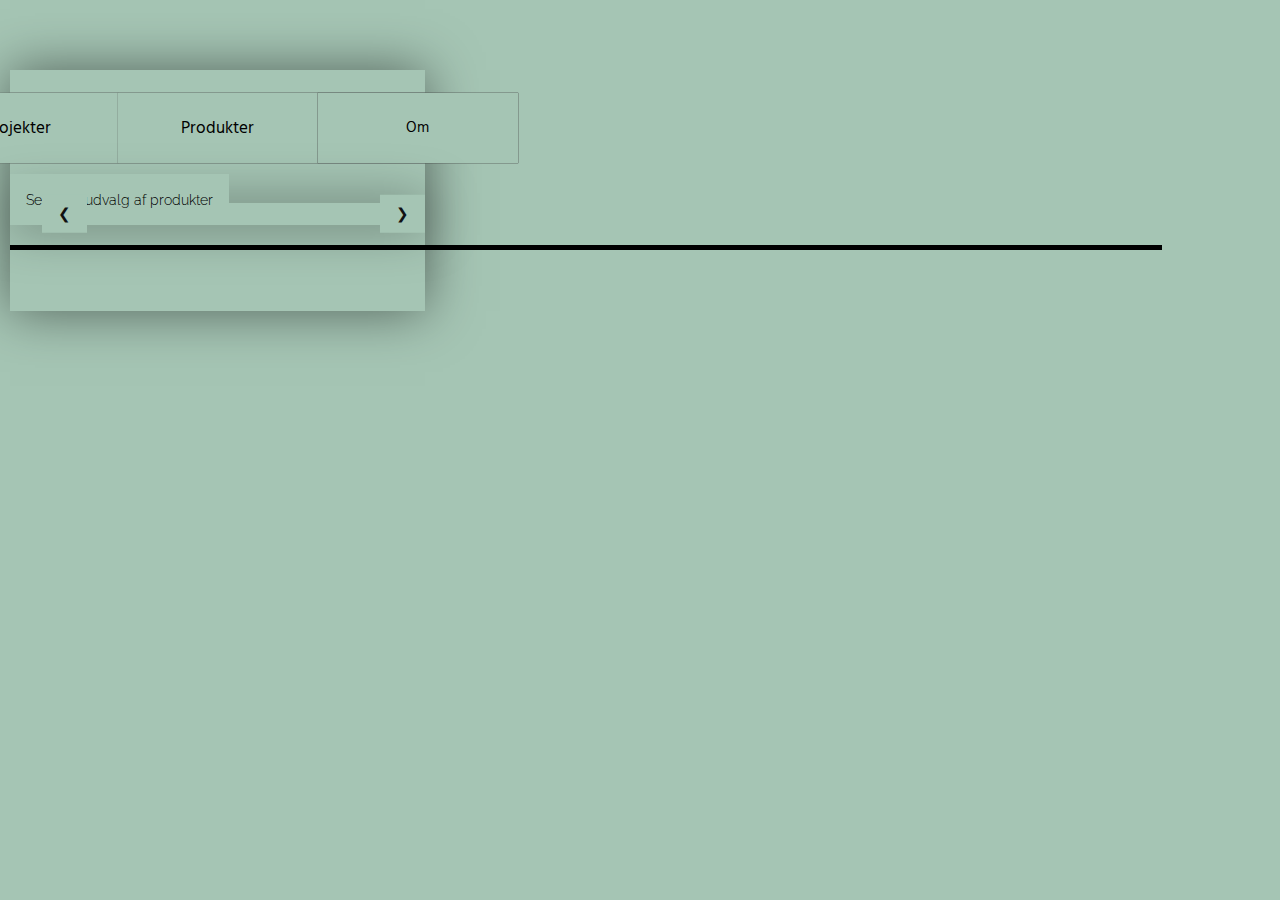
==== index.html @ 0ee91bc9 "commit - Tablet" ====
<!DOCTYPE html>
<html lang="da">

<head>
    <meta charset="utf-8">
    <meta name="viewport" content="width=device-width, initial-scale=1.0">
    <title>Made By Anders</title>
    <link rel="stylesheet" href="https://www.w3schools.com/w3css/4/w3.css">
    <link rel="stylesheet" href="stylesheet.css">
    <!--FONTS START-->
    <link href="https://fonts.googleapis.com/css?family=Hind+Vadodara" rel="stylesheet">
    <link href="https://fonts.googleapis.com/css?family=Raleway:300,400" rel="stylesheet">
    <link href="https://fonts.googleapis.com/css?family=Yantramanav" rel="stylesheet">

    <!--FONTS SLUT-->
    <!--FAV IKON START-->
    <link rel="shortcut icon" href="img/favicon.ico" type="image/x-icon">
    <link rel="icon" href="img/favicon.ico" type="image/x-icon">
</head>
<!--FAV IKON SLUT-->

<body>
    <!--NAV START-->
    <header class="header">
        <!--LOGO START-->
        <a href="index.html"><img data-logo class="logo" src="#" alt=""></a>
        <!--LOGO SLUT-->
        <!--BURGERMENU START-->
        <div class="burgerMenu">
            <div class="dropdown">
                <div onclick="myFunction()" class="dropbtn">
                    <div class="bar1"></div>
                    <div class="bar2"></div>
                    <div class="bar3"></div>
                </div>
                <div id="myDropdown" class="dropdown-content"> <a href="produkter.html"><span>Produkter</span></a> <a href="projekter.html">Projekter</a> <a href="om_vaerksted.html">Om Værkstedet</a> <a href="om_butik.html">Om Butik</a> </div>
            </div>
        </div>
        <!--BURGERMENU SLUT-->

        <!--NORMAL MENU START-->
        <nav id="navigation">
            <a href="projekter.html">
                <div class="menu1">Projekter</div>
            </a>
            <a href="produkter.html">
                <div class="menu2">Produkter</div>
            </a>
            <div class="dropdown2">
                <button onclick="dropdownMenu()" class="dropbtn2">Om</button>
                <div id="myDropdown2" class="dropdown-content2"> <a href="om_vaerksted.html">Værksted</a> <a href="om_butik.html">Butik</a> </div>
            </div>
        </nav>
    </header>
    <!--NORMAL MENU SLUT-->
    <!-- NAV SLUT-->


    <!--
<article class="slogan">w3-animate-fading
    <h2 data-slogan></h2>
</article>
-->

    <!-- SLIDESHOW START-->
    <div class="w3-content w3-display-container">
        <a href="produkter.html">
            <div class="w3-display-container mySlides">
                <img data-billede src="#" alt="" style="width:100%">
                <div class="w3-display-bottomleft w3-large w3-container w3-padding-10 w3-black">
                    <p id="slidetekstboks">Se vores udvalg af produkter</p>
                </div>
            </div>
        </a>
        <a href="produkter.html">
            <div class="w3-display-container mySlides">
                <img data-billede2 src="#" alt="" style="width:100%">
                <div class="w3-display-middle w3-large w3-container w3-padding-16 w3-black">
                    <p id="slidetekstboks">Prøv vores 360&#176; rundtur i værkstedet</p>
                </div>
            </div>
        </a>

        <a href="produkter.html"><img data-billede3 class="mySlides" src="#" alt="" style="width:100%"></a>
        <a href="om_butik.html"><img data-billede4 class="mySlides" src="#" alt="" style="width:100%"></a>
        <a href="projekter.html"><img data-billede5 class="mySlides" src="#" alt=""></a>



        <button class="w3-button w3-black w3-display-left" onclick="plusDivs(-1)">&#10094;</button>
        <button class="w3-button w3-black w3-display-right" onclick="plusDivs(1)">&#10095;</button>
    </div>

    <!-- SLIDESHOW SLUT-->

    <!-- CONTENT START-->
    <!-- CONTENT SLUT-->

    <!-- FOOTER START-->
    <footer class="footer">
        <div class="line"></div>
        <div class="footerWrapper">
            <div class="kontaktWrapper">
                <p class="kontakt" data-kontakt></p>
                <p class="aabningstider" data-aabningstider></p>
            </div>
            <div class="someWrapper">
                <a href="https://www.facebook.com/stefansgade3/"><img data-fbLogo src="#" alt="" class="fb_logo"></a>
                <a href="https://www.instagram.com/madebyanders/"><img data-insLogo src="#" alt="" class="ins_logo"></a>
            </div>
        </div>
    </footer>

    <!-- FOOTER SLUT-->

    <script src="dropdownmenu.js"></script>
    <script src="dropdown.js"></script>
    <script src="hentJsonForside.js"></script>
    <script src="slideshow.js"></script>
    <script src="hentJsonFootHead.js"></script>

</body>

</html>
---- stylesheet.css ----
body {
    margin-top: 70px;
    margin-bottom: 60px;
    margin-right: 10px;
    margin-left: 10px;
    background-color: #a5c5b4;
    -moz-box-shadow: 0px 2px 4px rgba(0, 0, 0, 0.5);
    -webkit-box-shadow: 0px 0px 50px rgba(0, 0, 0, .5);
    /*    background-color: #efe1d3;*/
    min-width: 300px;
    max-width: 415px;
    /*    padding: 2em 2em 1em 2em;
    */
}


/* FONTS START */

p {
    font-family: 'Raleway', sans-serif;
    font-size: 1em;
    font-weight: 300;
    color: #000000;
}

h3 {
    font-family: 'Hind Vadodara', sans-serif, bold;
    font-size: 1.8em,
}

summary {
    font-family: 'Raleway', sans-serif;
    font-weight: 300;
    font-size: 0.8em;
}

#slidetekstboks {
    text-align: center;
    font-size: 0.8em !important;
}

#slidetekstboks {
    text-align: center;
    font-size: 0.8em !important;

}

/*FONTS SLUT*/

/*DROPDOWN MENU START */

.dropbtn2,
.menu1,
.menu2 {
    background-color: #a5c5b4;
    color: #000000;
    padding: 8px 4px;
    /*    font-size: 1.2em; styrer kom om i desktop? */
    border: none;
    cursor: pointer;
    width: 95px;
    height: 70px;
    margin: 0 0px;
    box-shadow: 0px 0px 1px 0px #3d3d3d;

}



.dropdown2 {
    position: relative;
    display: inline-block;
    box-shadow: 0px 0px 1px 0px #3d3d3d;

}

.dropdown-content2 {
    display: none;
    position: absolute;
    background-color: #a5c5b4;
    max-width: 160px;
    overflow: auto;
    z-index: 300;
    margin-left: -3px;
    width: 120px;
    right: 0;

    min-width: 200px;
}

.dropdown-content2 a {
    margin-left: -10px;
    font-family: 'Hind Vadodara', sans-serif;
    text-align: right;
    color: #000000;
    padding: 10px 16px;
    text-decoration: none;
    display: block;
    text-align: right;
    font-size: 1em;
    box-shadow: 0px 0px 1px 0px #3d3d3d;
}

.dropdown-content2 a {
    color: #111;
    padding: 12px 16px;
    text-decoration: none;
    display: block;
}


.show2 {
    display: block;
}

#navigation {
    visibility: hidden;
    font-family: 'Hind Vadodara', sans-serif, bold;
    box-shadow: 0px 0px 1px 0px #3d3d3d;

}


/*DROPDOWN MENU SLUT */

/* HEADER START */

.header {
    margin-top: 15px;
    background-color: #a5c5b4;
}

.headerWrapper {
    display: grid;
    grid-template-columns: 1fr 4fr;
    grid-gap: 10px;
}

#navigation {
    display: flex;
    justify-content: flex-end;
    height: 70px;
}

#navigation .menu1,
.menu2 {
    font-size: 1.1em;
    font-family: 'Hind Vadodara';
}

#navigation a {
    text-decoration: none;

}

.logo {
    width: 170px;
    margin-left: 10px;
    margin-top: -25px
}

.menu1,
.menu2 {
    text-align: center;
    padding-top: 22px;
    border: 3px;
}

.bar1,
.bar2,
.bar3 {
    width: 35px;
    height: 5px;
    background-color: #111;
    margin: 6px 0;
    transition: 0.5s;
}

.change .bar1 {
    transform: rotate(-45deg)translate(-9px, 6px);
}

.change .bar2 {
    opacity: 0;
}

.change .bar3 {
    transform: rotate(45deg)translate(-8px, -8px);
}

.dropbtn {
    color: #d4b6b9;
    padding: 7px;
    font-size: 16px;
    border: none;
    cursor: pointer;
    margin-top: 30px;
}


.dropdown {
    float: right;
    display: inline-block;
    margin-top: -155px;
    margin-right: 15.5px;
}

.dropdown-content {
    display: none;
    position: absolute;
    background-color: #a5c5b4;
    min-width: 160px;
    overflow: auto;
    box-shadow: 0px 8px 16px 0px #3d3d3d;
    right: 0;
    margin-right: 28px;
    z-index: 300;
}

.dropdown-content a {
    color: #000000;
    padding: 10px 16px;
    text-decoration: none;
    display: block;
    text-align: right;
    font-family: 'Raleway', sans-serif;
    font-size: 1em;
    box-shadow: 0px 0px 1px 0px #3d3d3d;

}

.show {
    display: block;
}

/*FREDERIKS HOVER*/

.header span:hover {
    border-bottom: 1.8px solid #dab693;
    cursor: pointer;
    transition: all 200ms ease-in;
    transform: scale(1.5);
    color: #dab693;
    /* Styrer dropdownmenu teksten hoverfarve & underline*/
}

.dropdown-content a:hover,
.dropdown-content2 a:hover,
.dropdown2:hover {
    background-color: rgba(30, 63, 89, 0.50);
    /* Styrer dropdownmenuknappen hoverfarven*/
}

#menu1menu2active:hover,
.menu1:hover,
.menu2:hover,
.dropbtn2:hover {
    background-color: rgba(30, 63, 89, 0.50);
    /* Styrer Desktopmenuknappernes hoverfarven*/
}

#omactive:hover {

    background-color: rgba(30, 63, 89, 0.50;
    )
    /* Styrer Desktopmenuknappernes hoverfarven*/
}

.desktopvaerkstedactive,
.desktopbutikactive,
.produkteractive,
.projekteractive,
.vaerkstedactive,
.butikactive {
    /* Styrer farven. Hvilken side du er på (homesiden.) */
    background-color: rgba(30, 63, 89, 0.20);
}

#menu1menu2active,
#omactiveom {
    background-color: rgba(30, 63, 89, 0.20);
    /* Styrer farven. Hvilken side du er på (homesiden.) */
}





/*FREDERIKS HOVER*/

/* HEADER SLUT */

/* SOFABORD BORDPLADE SKIFT FARVE START */

.kassewrapper {
    display: grid;
    grid-template-columns: repeat(4, 1fr);
}

#kasse1,
#kasse2,
#kasse3,
#kasse4,
#kasse5,
#kasse6,
#kasse7,
#kasse8,
#kasse9 {
    width: 50px;
    height: 50px;
    cursor: pointer;
}

#kasse1 {
    background-color: #F7F4A5;
}

#kasse2 {
    background-color: #BC203C;
}

#kasse3 {
    background-color: #DF9997;
}

#kasse4 {
    background-color: #02063F;
}

#kasse5 {
    background-color: #047999;
}

#kasse6 {
    background-color: #71A484;
}

#kasse7 {
    background-color: #7A7B69;
}

#kasse8 {
    background-color: #060606;
}

#kasse9 {
    background-color: #C1C1C1;
}

#farveskift {
    width: 70%;
    margin: 0 auto;
}


/* SOFABORD BORDPLADE SKIFT FARVE SLUT */

/* FOOTER START */

.footer {
    margin-bottom: 0;
    background-color: #a5c5b4;
}

.line {
    width: 100%;
    height: 5px;
    background-color: black;
}

.footerWrapper {
    display: grid;
    grid-template-columns: repeat(2, 1fr);
    grid-gap: 10px;
}

.kontaktWrapper {
    margin-left: 15px;

}

.someWrapper {
    width: 75%;
    margin-left: 30%;
    margin-top: 5%;
}

.fb_logo,
.ins_logo {
    width: 50%;
    margin: 21px 0;
    cursor: pointer;
}

.kontakt {
    font-family: 'Raleway', sans-serif;
    font-weight: 400;
    font-size: 0.9em;
    border-bottom:
}

.aabningstider {
    font-family: 'Hind Vadodara', sans-serif;
    font-weight: 700;
    font-size: 0.9em;
}


/* FOOTER SLUT */

/* FORSIDE START */

.w3-display-container {

    margin: 0;
    cursor: pointer;
}

.mySlides {
    width: 100% !important;
    -moz-box-shadow: 0px 2px 4px rgba(0, 0, 0, 0.5);
    -webkit-box-shadow: 0px 0px 50px rgba(0, 0, 0, .5);
    /*
padding-right: 20px !important;
-moz-box-shadow: 0px 2px 4px rgba(0, 0, 0, 0.5);
-webkit-box-shadow: 0px 0px 50px rgba(0, 0, 0, .5);
*/
}



.w3-black {
    background-color: #a5c5b4 !important;

}

.w3-display-left,
.w3-display-right {
    color: #111 !important;
}



/*

.slogan {

width: 100%;
text-align: left;
margin: auto;
display: flex;
justify-content: center;
margin-bottom: 10px;

}

.slogan h2 {
    font-style: italic;
    font-size: 1.8em;
}
*/

/* FORSIDE SLUT */

/* PROJEKTER START */

.tekstProjekter {
    width: 80vw;
    margin: 0 auto;
    padding: 5px;
}

.presentVideo {
    width: 80vw;
    height: 30vh;
    margin: 0 10vw;
    border: none;
}

.projekter_billede {
    width: 80vw;
    margin: 10px 10vw;
    margin-top: 30px;
}


/* PROJEKTER SLUT */

/* OM VÆRKSTED START */

.omVaerstedVideo_tekst {
    font-family: 'Raleway', sans-serif;
    font-size: 0.9em;
    font-style: italic;
    margin: 0 auto;
    padding: 5px;
    width: 80vw;
}

.kontaktBeskrivelse {
    font-family: 'Raleway', sans-serif;
    font-size: 0.9em;
    font-style: italic;
    margin: 0 auto;
    padding: 5px;
    width: 80vw;
}

.kontaktOverskrift {
    text-align: center;
}

.vaerkstedVideo_overskrift {
    font-family: 'Hind Vadodara', sans-serif;
    font-size: 1.1em;
    text-align: center;
}

.vrVideo {
    width: 100%;
    height: auto;
    border: none;
}

.omVaerstedTekst {
    width: 80vw;
    margin: 0 auto;
    padding: 5px;
}

.bestillingsmenu {
    width: 60vw;
    margin: 5px auto;
    display: grid;
    grid-template-rows: 2fr;
}


/*
.formular_send {
margin-left: 30vw;
}

.formular_navn {
height: 30px;
width: 20%;
}

.formular_email {
height: 30px;
width: 20%;
}

.formular_besked {
width: 20%;
}*/

#wpform-field-hp {
    visibility: hidden;
}

input,
select,
textarea {
    font: inherit;
    margin: 0;
    margin-bottom: 20px;
    width: 100px;
}

.wpforms-field-medium {
    width: 150px;
}

textarea {
    height: 70px;
}

.wpforms-container {
    margin-left: -25px;
}

.wpforms-field-required {
    width: 80%;
}

.butikVideo_overskrift {
    font-family: 'Hind Vadodara', sans-serif, bold;
    font-size: 1.1em;
    text-align: center;
}

.butikVideo {
    width: 100%;
    height: auto;
    border: none;
}

.butikVideo_beksrivelse {
    font-family: 'Raleway', sans-serif;
    font-size: 0.9em;
    font-style: italic;
    margin: 0 auto;
    padding: 5px;
    width: 80vw;
}


/* OM VÆRKSTED SLUT */

/* OM BUTIK START */

.lilleTekstWrapper {
    display: grid;
    grid-template-columns: repeat(1, 1fr);
    width: 80vw;
    margin: 0 10vw;
}

.lilleTekstWrapper p {
    width: 40vw;
}

.lilleTekstWrapper .email {
    font-size: 0.75em;
}

.om_butikBillede {
    width: 80vw;
    height: auto;
    margin: 0 10vw;
    -moz-box-shadow: 1px 2px 4px rgba(0, 0, 0, 0.5);
    -webkit-box-shadow: 1px 2px 4px rgba(0, 0, 0, .5);
    box-shadow: 2px 1px 40px rgba(0, 0, 0, .5);
}

.omButikTekst {
    width: 80vw;
    margin: 0 auto;
    padding: 5px;
}

#googleMaps {
    height: 400px;
    width: 95%;
    margin: 0 auto;
    margin-top: 10px;
    -moz-box-shadow: 1px 2px 4px rgba(0, 0, 0, 0.5);
    -webkit-box-shadow: 1px 2px 4px rgba(0, 0, 0, .5);
    box-shadow: 2px 1px 40px rgba(0, 0, 0, .5);
}


/* OM BUTIK SLUT */

/* PRODUKTER START */

.produktWrapper {
    padding: 2em 2em 1em 2em;
}

#filter button {
    background-color: #a5c5b4;
    color: #111;
    padding: 0px 4px;
    font-family: 'Raleway', sans-serif;
    font-size: 14px;
    border: none;
    cursor: pointer;
    width: 24vw;
    height: 35px;
    padding-top: 50px;
}

.sofabordeWrapper:nth-child(2) {
    border-bottom: 3px;
    border-bottom-style: solid;
}

.spisebordeWrapper {
    border-bottom: 3px;
    border-bottom-style: solid;
}

.hylderWrapper {
    border-bottom: 3px;
    border-bottom-style: solid;
}

.farveskift {
    border-bottom: 3px;
    border-bottom-style: solid;
}


/*
details summary::-webkit-details-marker {
display: none;
}
*/

summary {
    text-align: center;
    cursor: pointer;
    border-bottom: 3px;
    border-bottom-color: black;
    border-bottom-style: inset;
    /*
border: 2px;
border-style: solid;
*/
}

.overskrift {
    margin-bottom: 5px;
    margin-top: 30px;
}

#produkter .footer {
    margin-top: 10px;
    /*
position: absolute;
bottom: -649px;
*/
}


/* PRODUKTER SLUT */

/*TABLET*/

/*@media screen and (min-width:768px)*/

/*@media screen and (max-width: 768px) and (min-width: 0px)*/

@media screen and (max-width: 768px) and (min-width: 416px) {
    body {
        min-width: 416px;
        max-width: 768px;
    }
    .w3-display-container {
        margin: 0;
        cursor: pointer;
    }
    .dropbtn {
        color: #d4b6b9;
        padding: 7px;
        font-size: 16px;
        border: none;
        cursor: pointer;
        margin-top: -22px;
    }
    .dropdown-content {
        display: none;
        position: absolute;
        background-color: #a5c5b4;
        min-width: 160px;
        overflow: auto;
        box-shadow: 0px 8px 16px 0px #3d3d3d;
        right: 0;
        margin-right: 14px;
        z-index: 300;
    }
    .show {
        display: block;
    }
    .logo {
        width: 250px;
        margin-left: 10px;
        margin-top: -35px;
    }


    .mySlides {
        width: 100% !important;
    }
    .line {
        width: 100%;
        height: 5px;
        background-color: black;
    }
    .produkt_billede {
        width: 60%;
    }
    .butikVideo {
        width: 60vw;
        height: 30vw;
        margin-left: 15vw;
    }
    #filter button {
        width: 10vw;
    }

    .fb_logo,
    .ins_logo {
        width: 21%;
        margin: 15px 20px;
        cursor: pointer;
    }
    .someWrapper {
        width: 100%;
        margin-left: 4%;
        margin-top: 8%;
        display: inline-block;
    }
    .slogan {
        width: 100%;
    }
    .presentVideo {
        height: 30vh;
    }
    .vrVideo {
        width: 100%;
        height: auto;
        border: none;
    }
    #displaySpiseborde {
        display: grid;
        grid-template-columns: repeat(2, 1fr);
        grid-gap: 10px;
        margin-bottom: 80px;
    }
    #displaySofaborde {
        display: grid;
        grid-template-columns: repeat(2, 1fr);
        grid-gap: 10px;
        margin-bottom: 80px;
    }
    #displayHylder {
        display: grid;
        grid-template-columns: repeat(2, 1fr);
        width: 100%;
        width: 100%;
        grid-gap: 10px;
    }
    .spisebordeWrapper {
        border-style: none;
    }
    .sofabordeWrapper {
        border-bottom-style: none;
    }
    .hylderWrapper {
        border-style: none;
    }
    .farveskift {
        border-style: none;
    }
    #farveskift {
        margin-top: 0px;
        margin-bottom: 0px;
    }
    /*
#navigation {
visibility: visible;
margin-top: -83px;
}

.burgerMenu {
visibility: hidden;
}

#filter button {
margin-top: 110px;
}
*/
    input,
    select,
    textarea {
        font: inherit;
        margin: 0;
        margin-bottom: 20px;
        width: 100px;
    }
    .wpforms-field-medium {
        width: 150px;
    }
    textarea {
        height: 70px;
    }
    .wpforms-container {
        margin-left: -10px
    }
    .wpforms-field-required {
        width: 100%
    }

    .vrVideo {
        width: 60vw;
        height: 30vw;
        margin-left: 18vw;
    }
}


/*LABTOP*/

@media screen and (min-width:1024px) {
    /*
.produktWrapper {
display: grid;
grid-template-columns: repeat(3, 1fr);
grid-gap: 10px;

}

*/
    .fb_logo,
    .ins_logo {
        width: 20%;
        margin: 15px 20px;
        cursor: pointer;
    }
    .someWrapper {
        margin-left: 20vw;
        width: 28vw;
    }
    .slogan h2 {
        font-size: 1.8em;
        font-style: italic;
    }
    .presentVideo {
        height: 50vh;
    }
    .lilleTekstWrapper {
        display: grid;
        grid-template-columns: repeat(2, 1fr);
    }
    #displaySpiseborde {
        display: grid;
        grid-template-columns: repeat(3, 1fr);
        grid-gap: 2em;
    }
    #displaySofaborde {
        display: grid;
        grid-template-columns: repeat(3, 1fr);
        grid-gap: 2em;
    }
    #displayHylder {
        display: grid;
        grid-template-columns: repeat(3, 1fr);
        width: 100%;
        grid-gap: 2em;
    }
    .overskrift {
        height: 65px;
        text-align: center;
    }
    .farveskift h3,
    .overskrift {
        text-align: center;
    }
    /*
.imgContainer {
height: 440px;
}
.imgContainer:nth-child(4) {
height: 100px;
}
.imgContainerSofa {
height: 315px;
}
*/
    /*
.farveskift summary {
margin-top: 65px;

}
*/
    /*        .imgContainerHylde {
height: 640px;
}
*/
    .vrVideo {
        height: 500px;
        width: 60%;
        margin-left: 20%;
        margin-top: 20px;
        margin-bottom: 20px;
    }
    .produktWrapper details {
        margin: 0 auto;
    }
    .spisebordWrapper {
        display: grid;
        grid-template-columns: repeat(1, 1fr);
    }
    .sofabordWrapper {
        display: grid;
        grid-template-columns: repeat(1, 1fr);
    }
    .spisebordeWrapper {
        border-style: none;
    }
    .sofabordeWrapper {
        border-bottom-style: none;
    }
    .hylderWrapper {
        border-style: none;
    }
    .farveskift {
        border-style: none;
        margin-top: 20px;
    }
    #googleMaps {
        width: 70%;
    }
    #navigation {
        visibility: visible;
    }
    .burgerMenu {
        visibility: hidden;
    }
    .header {
        margin-bottom: 40px;
    }
    .kontaktWrapper {
        font-size: 0.7em;
        margin-left: 12vw;
    }
    #filter button {
        width: 10vw;
    }

    #navigation {
        justify-content: center;
        background-color: #a5c5b4;
    }
    .dropbtn2,
    .menu1,
    .menu2 {
        width: 200px;
    }
    .line {
        width: 90vw;
        margin: 20px auto 0 auto;
    }
    .mySlides {
        width: 100% !important;
    }
    .w3-display-left {
        margin-left: 32px;
    }


    .butikVideo {
        height: 500px;
        width: 40%;
        margin-left: 30%;
        margin-top: 20px;
        margin-bottom: 20px;
    }
}


/*STOR SKÆRM*/

@media screen and (min-width:1440px) {
    .presentVideo {
        margin: 10vh 20vw;
        margin-top: 10vh;
        height: 60vh;
        width: 60vw;
    }
    .vrVideo {
        height: 500px;
        width: 40%;
        margin-left: 30%;
        margin-top: 20px;
        margin-bottom: 20px;
    }
    #filter button {
        width: 15vw;
        font-size: 1.2em;
    }
    .kontaktWrapper {
        font-size: 1.1em;
        margin-left: 17vw;
    }

    #navigation {
        justify-content: center;
        font-size: 1.2em;
        background-color: #a5c5b4;
    }
    .dropbtn2,
    .menu1,
    .menu2 {
        width: 200px;
    }
    .dropbtn2 {
        font-size: 1.2em;
    }
    .footer {
        font-size: 1.1em;
    }
    .line {
        width: 70vw;
        margin: 20px auto 0 auto;
    }
    .someWrapper {
        margin-left: 20vw;
        width: 23vw;
    }
    .mySlides {
        width: 100% !important;
    }
    .footer {
        background-color: #a5c5b4;
    }
    .header {
        background-color: #a5c5b4;
    }


    .butikVideo {
        height: 500px;
        width: 40%;
        margin-left: 30%;
        margin-top: 20px;
        margin-bottom: 20px;
    }
}
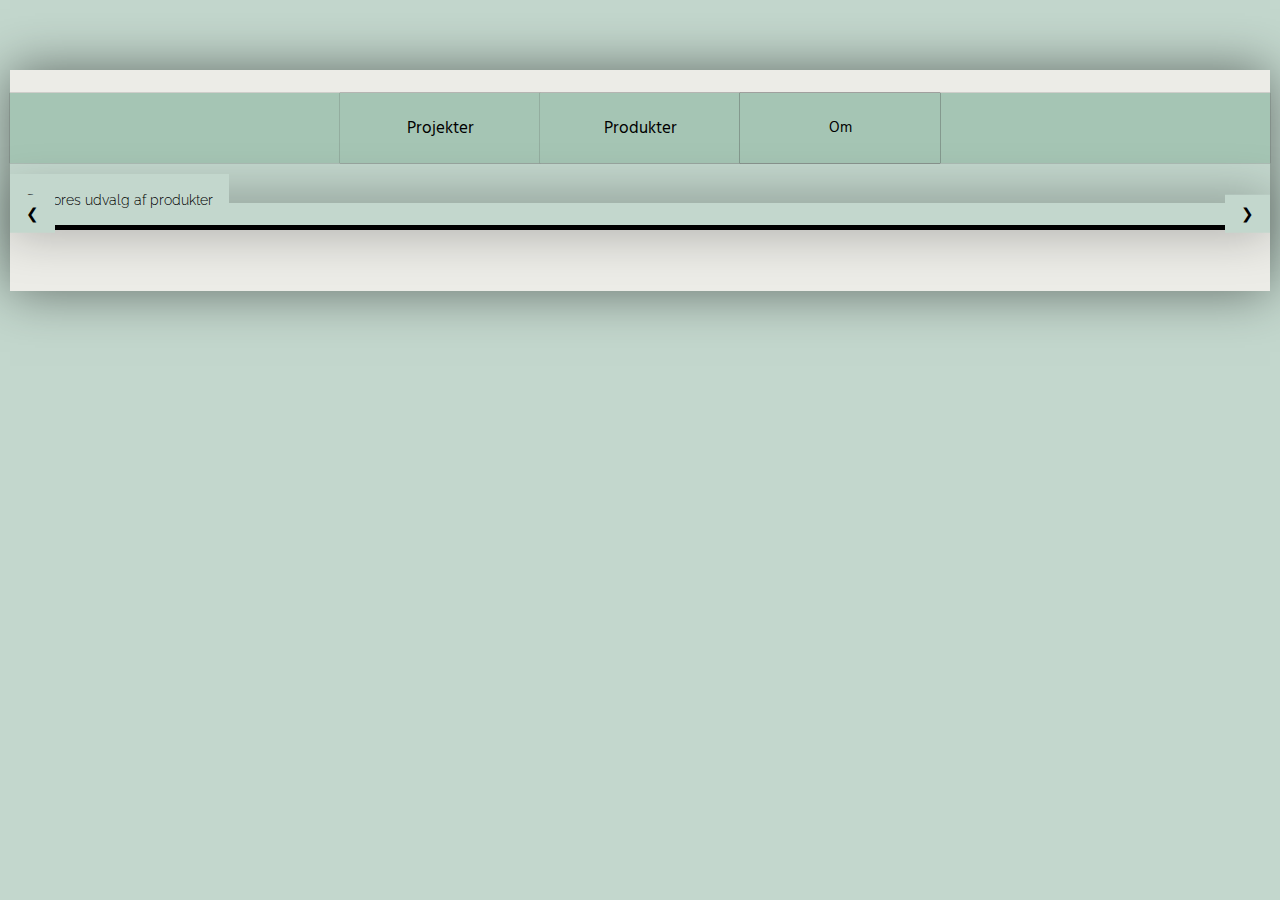
==== commit dc7a86e9: "MEDIAQUIERIES VIRKER" ====
--- a/index.html
+++ b/index.html
@@ -63,7 +63,7 @@
 -->
 
     <!-- SLIDESHOW START-->
-    <div class="w3-content w3-display-container">
+    <div class="slideshow-container w3-content w3-display-container">
         <a href="produkter.html">
             <div class="w3-display-container mySlides">
                 <img data-billede src="#" alt="" style="width:100%">
--- a/stylesheet.css
+++ b/stylesheet.css
@@ -3,7 +3,7 @@
     margin-bottom: 60px;
     margin-right: 10px;
     margin-left: 10px;
-    background-color: #a5c5b4;
+    background-color: #c3d7cd;
     -moz-box-shadow: 0px 2px 4px rgba(0, 0, 0, 0.5);
     -webkit-box-shadow: 0px 0px 50px rgba(0, 0, 0, .5);
     /*    background-color: #efe1d3;*/
@@ -13,6 +13,11 @@
     */
 }
 
+.slideshow-container {
+    max-width: 5000px;
+    position: relative;
+    margin: auto;
+}
 
 /* FONTS START */
 
@@ -42,8 +47,8 @@
 #slidetekstboks {
     text-align: center;
     font-size: 0.8em !important;
-
-}
+}
+
 
 /*FONTS SLUT*/
 
@@ -62,16 +67,12 @@
     height: 70px;
     margin: 0 0px;
     box-shadow: 0px 0px 1px 0px #3d3d3d;
-
-}
-
-
+}
 
 .dropdown2 {
     position: relative;
     display: inline-block;
     box-shadow: 0px 0px 1px 0px #3d3d3d;
-
 }
 
 .dropdown-content2 {
@@ -84,7 +85,6 @@
     margin-left: -3px;
     width: 120px;
     right: 0;
-
     min-width: 200px;
 }
 
@@ -108,7 +108,6 @@
     display: block;
 }
 
-
 .show2 {
     display: block;
 }
@@ -117,7 +116,6 @@
     visibility: hidden;
     font-family: 'Hind Vadodara', sans-serif, bold;
     box-shadow: 0px 0px 1px 0px #3d3d3d;
-
 }
 
 
@@ -127,7 +125,7 @@
 
 .header {
     margin-top: 15px;
-    background-color: #a5c5b4;
+    background-color: #ecece7;
 }
 
 .headerWrapper {
@@ -150,7 +148,6 @@
 
 #navigation a {
     text-decoration: none;
-
 }
 
 .logo {
@@ -195,8 +192,14 @@
     border: none;
     cursor: pointer;
     margin-top: 30px;
-}
-
+    padding-right: 5px;
+    cursor: pointer;
+    transition: transform .2s;
+}
+
+.dropbtn:hover {
+    transform: scale(1.1);
+}
 
 .dropdown {
     float: right;
@@ -208,12 +211,13 @@
 .dropdown-content {
     display: none;
     position: absolute;
-    background-color: #a5c5b4;
+    background-color: #c3d7cd;
+    ;
     min-width: 160px;
     overflow: auto;
     box-shadow: 0px 8px 16px 0px #3d3d3d;
     right: 0;
-    margin-right: 28px;
+    margin-right: 32px;
     z-index: 300;
 }
 
@@ -226,28 +230,29 @@
     font-family: 'Raleway', sans-serif;
     font-size: 1em;
     box-shadow: 0px 0px 1px 0px #3d3d3d;
-
 }
 
 .show {
     display: block;
 }
 
+
 /*FREDERIKS HOVER*/
 
 .header span:hover {
-    border-bottom: 1.8px solid #dab693;
+    border-bottom: 1.8px solid #000000;
     cursor: pointer;
     transition: all 200ms ease-in;
     transform: scale(1.5);
-    color: #dab693;
+    color: #000000;
     /* Styrer dropdownmenu teksten hoverfarve & underline*/
 }
 
 .dropdown-content a:hover,
 .dropdown-content2 a:hover,
 .dropdown2:hover {
-    background-color: rgba(30, 63, 89, 0.50);
+    background-color: rgba(204, 215, 224, 0.65);
+    transition: all 200ms ease-in;
     /* Styrer dropdownmenuknappen hoverfarven*/
 }
 
@@ -260,7 +265,6 @@
 }
 
 #omactive:hover {
-
     background-color: rgba(30, 63, 89, 0.50;
     )
     /* Styrer Desktopmenuknappernes hoverfarven*/
@@ -281,9 +285,6 @@
     background-color: rgba(30, 63, 89, 0.20);
     /* Styrer farven. Hvilken side du er på (homesiden.) */
 }
-
-
-
 
 
 /*FREDERIKS HOVER*/
@@ -359,7 +360,7 @@
 
 .footer {
     margin-bottom: 0;
-    background-color: #a5c5b4;
+    background-color: #ecece7;
 }
 
 .line {
@@ -375,8 +376,7 @@
 }
 
 .kontaktWrapper {
-    margin-left: 15px;
-
+    margin-left: 5%;
 }
 
 .someWrapper {
@@ -388,8 +388,17 @@
 .fb_logo,
 .ins_logo {
     width: 50%;
-    margin: 21px 0;
+    margin: 15px 0;
     cursor: pointer;
+    transition: transform .2s;
+}
+
+.ins_logo:hover {
+    transform: scale(1.1);
+}
+
+.fb_logo:hover {
+    transform: scale(1.1);
 }
 
 .kontakt {
@@ -411,7 +420,6 @@
 /* FORSIDE START */
 
 .w3-display-container {
-
     margin: 0;
     cursor: pointer;
 }
@@ -427,18 +435,18 @@
 */
 }
 
-
-
 .w3-black {
-    background-color: #a5c5b4 !important;
-
+    background-color: #c3d7cd !important;
 }
 
 .w3-display-left,
 .w3-display-right {
-    color: #111 !important;
-}
-
+    color: #000000 !important;
+}
+
+.w3-display-middle {
+    opacity: 0.8;
+}
 
 
 /*
@@ -729,10 +737,6 @@
 
 /*TABLET*/
 
-/*@media screen and (min-width:768px)*/
-
-/*@media screen and (max-width: 768px) and (min-width: 0px)*/
-
 @media screen and (max-width: 768px) and (min-width: 416px) {
     body {
         min-width: 416px;
@@ -741,6 +745,173 @@
     .w3-display-container {
         margin: 0;
         cursor: pointer;
+    }
+    .dropbtn {
+        color: #d4b6b9;
+        padding: 7px;
+        font-size: 16px;
+        border: none;
+        cursor: pointer;
+        margin-top: -22px;
+    }
+    .dropdown-content {
+        display: none;
+        position: absolute;
+        background-color: #a5c5b4;
+        min-width: 160px;
+        overflow: auto;
+        box-shadow: 0px 8px 16px 0px #3d3d3d;
+        right: 0;
+        margin-right: 25px;
+        z-index: 300;
+    }
+    .show {
+        display: block;
+    }
+    .logo {
+        width: 250px;
+        margin-left: 10px;
+        margin-top: -35px;
+    }
+    .mySlides {
+        width: 100% !important;
+    }
+    .line {
+        width: 100%;
+        height: 5px;
+        background-color: black;
+    }
+    .produkt_billede {
+        width: 60%;
+    }
+    .butikVideo {
+        width: 60vw;
+        height: 30vw;
+        margin-left: 15vw;
+    }
+    #filter button {
+        width: 10vw;
+    }
+    .fb_logo,
+    .ins_logo {
+        width: 21%;
+        margin: 15px 20px;
+        cursor: pointer;
+    }
+    .someWrapper {
+        width: 100%;
+        margin-left: 4%;
+        margin-top: 8%;
+        display: inline-block;
+    }
+    .slogan {
+        width: 100%;
+    }
+    .presentVideo {
+        height: 30vh;
+    }
+    .vrVideo {
+        width: 100%;
+        height: auto;
+        border: none;
+    }
+    #displaySpiseborde {
+        display: grid;
+        grid-template-columns: repeat(2, 1fr);
+        grid-gap: 10px;
+        margin-bottom: 80px;
+    }
+    #displaySofaborde {
+        display: grid;
+        grid-template-columns: repeat(2, 1fr);
+        grid-gap: 10px;
+        margin-bottom: 80px;
+    }
+    #displayHylder {
+        display: grid;
+        grid-template-columns: repeat(2, 1fr);
+        width: 100%;
+        width: 100%;
+        grid-gap: 10px;
+    }
+    .spisebordeWrapper {
+        border-style: none;
+    }
+    .sofabordeWrapper {
+        border-bottom-style: none;
+    }
+    .hylderWrapper {
+        border-style: none;
+    }
+    .farveskift {
+        border-style: none;
+    }
+    #farveskift {
+        margin-top: 0px;
+        margin-bottom: 0px;
+    }
+    /*
+#navigation {
+visibility: visible;
+margin-top: -83px;
+}
+
+.burgerMenu {
+visibility: hidden;
+}
+
+#filter button {
+margin-top: 110px;
+}
+*/
+    input,
+    select,
+    textarea {
+        font: inherit;
+        margin: 0;
+        margin-bottom: 20px;
+        width: 100px;
+    }
+    .wpforms-field-medium {
+        width: 150px;
+    }
+    textarea {
+        height: 70px;
+    }
+    .wpforms-container {
+        margin-left: -10px
+    }
+    .wpforms-field-required {
+        width: 100%
+    }
+    .vrVideo {
+        width: 60vw;
+        height: 30vw;
+        margin-left: 18vw;
+    }
+}
+
+
+/*LABTOP*/
+
+@media screen and (min-width:769px) {
+    /*
+.produktWrapper {
+display: grid;
+grid-template-columns: repeat(3, 1fr);
+grid-gap: 10px;
+
+}
+
+*/
+    body {
+        min-width: 769px;
+        max-width: 1440px;
+    }
+    .w3-display-container {
+        margin: 0;
+        cursor: pointer;
+
     }
     .dropbtn {
         color: #d4b6b9;
@@ -769,8 +940,6 @@
         margin-left: 10px;
         margin-top: -35px;
     }
-
-
     .mySlides {
         width: 100% !important;
     }
@@ -779,21 +948,9 @@
         height: 5px;
         background-color: black;
     }
-    .produkt_billede {
-        width: 60%;
-    }
-    .butikVideo {
-        width: 60vw;
-        height: 30vw;
-        margin-left: 15vw;
-    }
-    #filter button {
-        width: 10vw;
-    }
-
     .fb_logo,
     .ins_logo {
-        width: 21%;
+        width: 20%;
         margin: 15px 20px;
         cursor: pointer;
     }
@@ -803,116 +960,25 @@
         margin-top: 8%;
         display: inline-block;
     }
-    .slogan {
-        width: 100%;
-    }
-    .presentVideo {
-        height: 30vh;
-    }
-    .vrVideo {
-        width: 100%;
-        height: auto;
-        border: none;
-    }
-    #displaySpiseborde {
-        display: grid;
-        grid-template-columns: repeat(2, 1fr);
-        grid-gap: 10px;
-        margin-bottom: 80px;
-    }
-    #displaySofaborde {
-        display: grid;
-        grid-template-columns: repeat(2, 1fr);
-        grid-gap: 10px;
-        margin-bottom: 80px;
-    }
-    #displayHylder {
-        display: grid;
-        grid-template-columns: repeat(2, 1fr);
-        width: 100%;
-        width: 100%;
-        grid-gap: 10px;
-    }
-    .spisebordeWrapper {
-        border-style: none;
-    }
-    .sofabordeWrapper {
-        border-bottom-style: none;
-    }
-    .hylderWrapper {
-        border-style: none;
-    }
-    .farveskift {
-        border-style: none;
-    }
-    #farveskift {
-        margin-top: 0px;
-        margin-bottom: 0px;
-    }
-    /*
-#navigation {
-visibility: visible;
-margin-top: -83px;
-}
-
-.burgerMenu {
-visibility: hidden;
-}
-
-#filter button {
-margin-top: 110px;
-}
-*/
-    input,
-    select,
-    textarea {
-        font: inherit;
-        margin: 0;
-        margin-bottom: 20px;
-        width: 100px;
-    }
-    .wpforms-field-medium {
-        width: 150px;
-    }
-    textarea {
-        height: 70px;
-    }
-    .wpforms-container {
-        margin-left: -10px
-    }
-    .wpforms-field-required {
-        width: 100%
-    }
-
-    .vrVideo {
-        width: 60vw;
-        height: 30vw;
-        margin-left: 18vw;
-    }
-}
-
-
-/*LABTOP*/
-
-@media screen and (min-width:1024px) {
-    /*
-.produktWrapper {
-display: grid;
-grid-template-columns: repeat(3, 1fr);
-grid-gap: 10px;
-
-}
-
-*/
-    .fb_logo,
-    .ins_logo {
-        width: 20%;
-        margin: 15px 20px;
-        cursor: pointer;
-    }
+    .kontaktWrapper {
+        margin-left: 5%;
+    }
+
     .someWrapper {
-        margin-left: 20vw;
-        width: 28vw;
+        width: 75%;
+        margin-left: 30%;
+        margin-top: 5%;
+    }
+    .kontakt {
+        font-family: 'Raleway', sans-serif;
+        font-weight: 400;
+        font-size: 1.5em;
+    }
+
+    .aabningstider {
+        font-family: 'Hind Vadodara', sans-serif;
+        font-weight: 700;
+        font-size: 1.5em;
     }
     .slogan h2 {
         font-size: 1.8em;
@@ -1013,14 +1079,10 @@
     .header {
         margin-bottom: 40px;
     }
-    .kontaktWrapper {
-        font-size: 0.7em;
-        margin-left: 12vw;
-    }
+
     #filter button {
         width: 10vw;
     }
-
     #navigation {
         justify-content: center;
         background-color: #a5c5b4;
@@ -1030,18 +1092,13 @@
     .menu2 {
         width: 200px;
     }
-    .line {
-        width: 90vw;
-        margin: 20px auto 0 auto;
-    }
+
     .mySlides {
         width: 100% !important;
-    }
-    .w3-display-left {
-        margin-left: 32px;
-    }
-
-
+        text-align: center;
+        justify-content: center;
+        justify-items: center;
+    }
     .butikVideo {
         height: 500px;
         width: 40%;
@@ -1055,6 +1112,72 @@
 /*STOR SKÆRM*/
 
 @media screen and (min-width:1440px) {
+
+    body {
+        min-width: 1441px;
+        max-width: 3000px;
+    }
+    .w3-display-container {
+        margin: 0;
+        cursor: pointer;
+
+    }
+    .kontaktWrapper {
+        margin-left: 5%;
+    }
+
+    .someWrapper {
+        width: 75%;
+        margin-left: 30%;
+        margin-top: 5%;
+    }
+    .dropbtn {
+        color: #d4b6b9;
+        padding: 7px;
+        font-size: 16px;
+        border: none;
+        cursor: pointer;
+        margin-top: -22px;
+    }
+    .dropdown-content {
+        display: none;
+        position: absolute;
+        background-color: #a5c5b4;
+        min-width: 160px;
+        overflow: auto;
+        box-shadow: 0px 8px 16px 0px #3d3d3d;
+        right: 0;
+        margin-right: 14px;
+        z-index: 300;
+    }
+    .show {
+        display: block;
+    }
+    .logo {
+        width: 250px;
+        margin-left: 10px;
+        margin-top: -35px;
+    }
+    .mySlides {
+        width: 100% !important;
+    }
+    .line {
+        width: 100%;
+        height: 5px;
+        background-color: black;
+    }
+    .kontakt {
+        font-family: 'Raleway', sans-serif;
+        font-weight: 400;
+        font-size: 2em;
+        border-bottom:
+    }
+
+    .aabningstider {
+        font-family: 'Hind Vadodara', sans-serif;
+        font-weight: 700;
+        font-size: 2em;
+    }
     .presentVideo {
         margin: 10vh 20vw;
         margin-top: 10vh;
@@ -1072,10 +1195,6 @@
         width: 15vw;
         font-size: 1.2em;
     }
-    .kontaktWrapper {
-        font-size: 1.1em;
-        margin-left: 17vw;
-    }
 
     #navigation {
         justify-content: center;
@@ -1090,26 +1209,7 @@
     .dropbtn2 {
         font-size: 1.2em;
     }
-    .footer {
-        font-size: 1.1em;
-    }
-    .line {
-        width: 70vw;
-        margin: 20px auto 0 auto;
-    }
-    .someWrapper {
-        margin-left: 20vw;
-        width: 23vw;
-    }
-    .mySlides {
-        width: 100% !important;
-    }
-    .footer {
-        background-color: #a5c5b4;
-    }
-    .header {
-        background-color: #a5c5b4;
-    }
+
 
 
     .butikVideo {
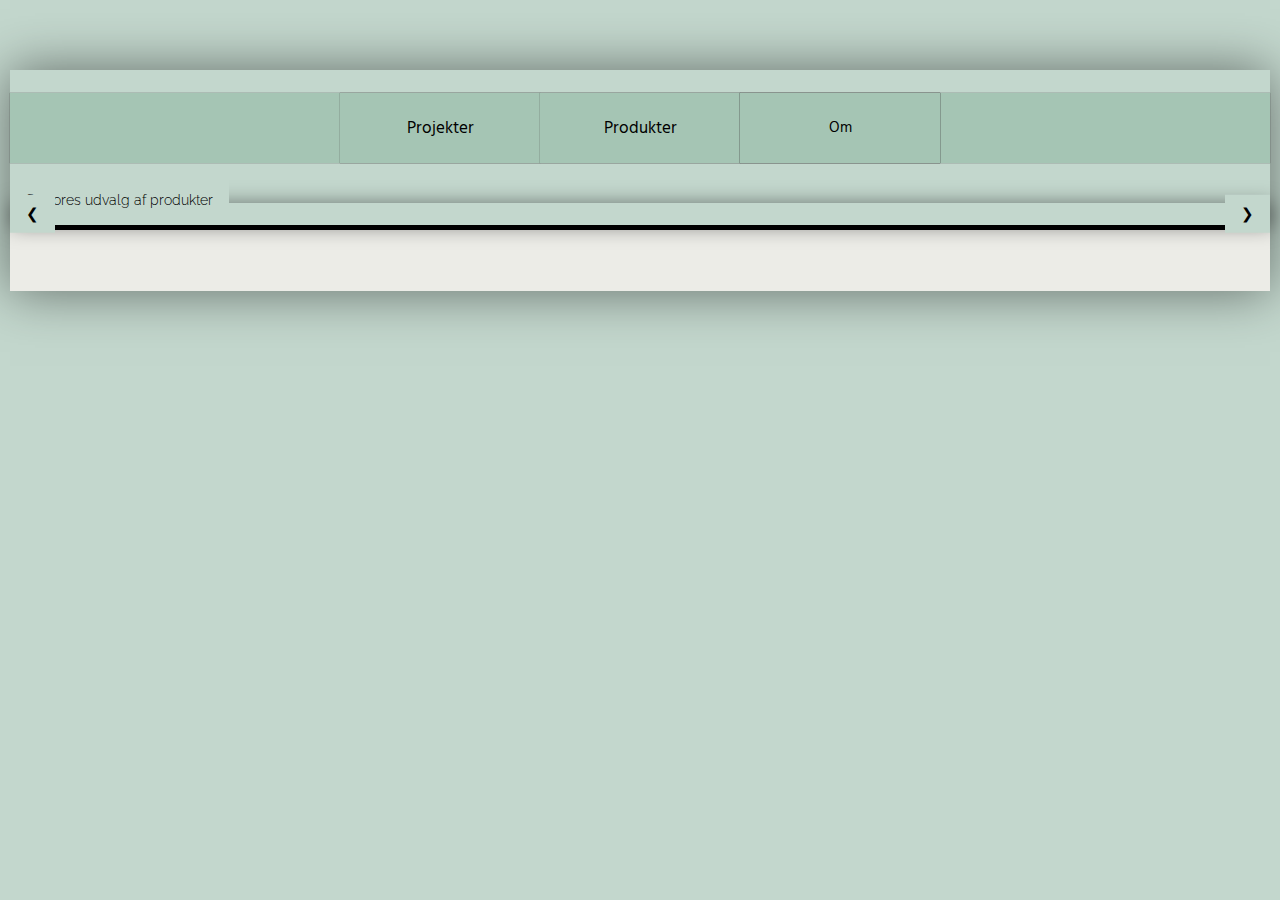
==== commit 619ff7c2: "oko4" ====
--- a/index.html
+++ b/index.html
@@ -4,6 +4,8 @@
 <head>
     <meta charset="utf-8">
     <meta name="viewport" content="width=device-width, initial-scale=1.0">
+    <meta name="robots" content="noindex">
+
     <title>Made By Anders</title>
     <link rel="stylesheet" href="https://www.w3schools.com/w3css/4/w3.css">
     <link rel="stylesheet" href="stylesheet.css">
@@ -16,8 +18,9 @@
     <!--FAV IKON START-->
     <link rel="shortcut icon" href="img/favicon.ico" type="image/x-icon">
     <link rel="icon" href="img/favicon.ico" type="image/x-icon">
+    <!--FAV IKON SLUT-->
 </head>
-<!--FAV IKON SLUT-->
+
 
 <body>
     <!--NAV START-->
@@ -48,7 +51,8 @@
             </a>
             <div class="dropdown2">
                 <button onclick="dropdownMenu()" class="dropbtn2">Om</button>
-                <div id="myDropdown2" class="dropdown-content2"> <a href="om_vaerksted.html">Værksted</a> <a href="om_butik.html">Butik</a> </div>
+                <div id="myDropdown2" class="dropdown-content2"> <a href="om_vaerksted.html">Værksted</a> <a href="om_butik.html">Butik</a>
+                </div>
             </div>
         </nav>
     </header>
--- a/stylesheet.css
+++ b/stylesheet.css
@@ -36,7 +36,7 @@
 summary {
     font-family: 'Raleway', sans-serif;
     font-weight: 300;
-    font-size: 0.8em;
+    font-size: 0.9em;
 }
 
 #slidetekstboks {
@@ -125,7 +125,7 @@
 
 .header {
     margin-top: 15px;
-    background-color: #ecece7;
+
 }
 
 .headerWrapper {
@@ -138,6 +138,7 @@
     display: flex;
     justify-content: flex-end;
     height: 70px;
+
 }
 
 #navigation .menu1,
@@ -212,7 +213,6 @@
     display: none;
     position: absolute;
     background-color: #c3d7cd;
-    ;
     min-width: 160px;
     overflow: auto;
     box-shadow: 0px 8px 16px 0px #3d3d3d;
@@ -296,6 +296,8 @@
 .kassewrapper {
     display: grid;
     grid-template-columns: repeat(4, 1fr);
+    margin-right: -24px;
+    margin-left: 5px;
 }
 
 #kasse1,
@@ -349,8 +351,8 @@
 }
 
 #farveskift {
-    width: 70%;
-    margin: 0 auto;
+    width: 100%;
+    margin: 0;
 }
 
 
@@ -426,12 +428,11 @@
 
 .mySlides {
     width: 100% !important;
-    -moz-box-shadow: 0px 2px 4px rgba(0, 0, 0, 0.5);
-    -webkit-box-shadow: 0px 0px 50px rgba(0, 0, 0, .5);
+    box-shadow: 2px 1px 20px rgba(0, 0, 0, .5);
     /*
-padding-right: 20px !important;
--moz-box-shadow: 0px 2px 4px rgba(0, 0, 0, 0.5);
--webkit-box-shadow: 0px 0px 50px rgba(0, 0, 0, .5);
+    -moz-box-shadow: 1px 2px 4px rgba(0, 0, 0, 0.5);
+    -webkit-box-shadow: 1px 2px 4px rgba(0, 0, 0, .5);
+
 */
 }
 
@@ -478,12 +479,54 @@
     padding: 5px;
 }
 
+/*
 .presentVideo {
-    width: 80vw;
-    height: 30vh;
-    margin: 0 10vw;
+    width: 100% !important;
+
+}
+*/
+
+#presentVideo {
+    text-align: left;
+    width: 100%!important;
+    height: 100%!important;
+    z-index: 200;
+
+}
+
+.hs-responsive-embed-youtube iframe {
+    margin-top: -10px;
+    border-radius: 10px;
+    box-shadow: 1px 8px 16px 1px rgba(0, 0, 0, 0.5);
+    position: absolute;
+    width: 100%!important;
+    height: 100%!important;
+}
+
+.hs-responsive-embed-youtube {
+
+    position: relative;
+    padding-bottom: 56.25%;
+    /* 16:9 Aspect Ratio */
+    padding-top: 0px;
+}
+
+/*
+    height: auto;
     border: none;
-}
+    max-width: 5000px;
+    position: relative;
+    margin: 0;
+
+.presentVideo iframe {
+
+    width: 100%;
+    height: 300px;
+    margin: 64px auto;
+    padding: 2em 1em 2em 1em;
+    border: none;
+}
+*/
 
 .projekter_billede {
     width: 80vw;
@@ -515,13 +558,13 @@
 }
 
 .kontaktOverskrift {
-    text-align: center;
+    text-align: left;
 }
 
 .vaerkstedVideo_overskrift {
     font-family: 'Hind Vadodara', sans-serif;
     font-size: 1.1em;
-    text-align: center;
+    text-align: left;
 }
 
 .vrVideo {
@@ -708,11 +751,11 @@
 */
 
 summary {
-    text-align: center;
+    text-align: left;
     cursor: pointer;
     border-bottom: 3px;
     border-bottom-color: black;
-    border-bottom-style: inset;
+
     /*
 border: 2px;
 border-style: solid;
@@ -807,9 +850,11 @@
     .slogan {
         width: 100%;
     }
+    /*
     .presentVideo {
         height: 30vh;
     }
+*/
     .vrVideo {
         width: 100%;
         height: auto;
@@ -1095,9 +1140,7 @@
 
     .mySlides {
         width: 100% !important;
-        text-align: center;
-        justify-content: center;
-        justify-items: center;
+
     }
     .butikVideo {
         height: 500px;
@@ -1178,12 +1221,14 @@
         font-weight: 700;
         font-size: 2em;
     }
+    /*
     .presentVideo {
         margin: 10vh 20vw;
         margin-top: 10vh;
         height: 60vh;
         width: 60vw;
     }
+*/
     .vrVideo {
         height: 500px;
         width: 40%;
@@ -1199,7 +1244,6 @@
     #navigation {
         justify-content: center;
         font-size: 1.2em;
-        background-color: #a5c5b4;
     }
     .dropbtn2,
     .menu1,
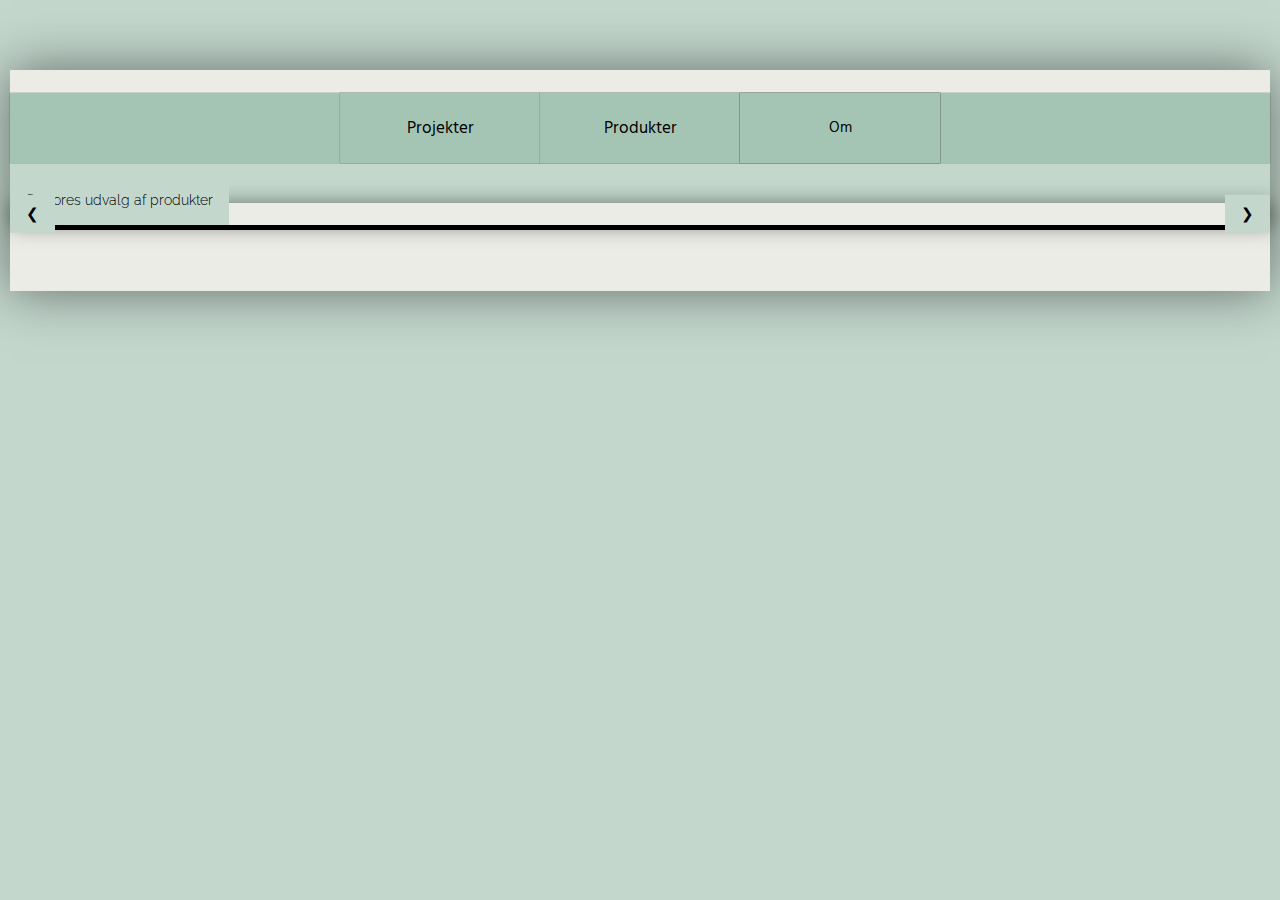
==== commit 591146b9: ".." ====
--- a/index.html
+++ b/index.html
@@ -67,38 +67,42 @@
 -->
 
     <!-- SLIDESHOW START-->
-    <div class="slideshow-container w3-content w3-display-container">
-        <a href="produkter.html">
-            <div class="w3-display-container mySlides">
-                <img data-billede src="#" alt="" style="width:100%">
-                <div class="w3-display-bottomleft w3-large w3-container w3-padding-10 w3-black">
-                    <p id="slidetekstboks">Se vores udvalg af produkter</p>
+    <section class="bgContainer">
+
+        <div class="slideshow-container w3-content w3-display-container">
+            <a href="produkter.html">
+                <div class="w3-display-container mySlides">
+                    <img data-billede src="#" alt="" style="width:100%">
+                    <div class="w3-display-bottomleft w3-large w3-container w3-padding-10 w3-black">
+                        <p id="slidetekstboks">Se vores udvalg af produkter</p>
+                    </div>
                 </div>
-            </div>
-        </a>
-        <a href="produkter.html">
-            <div class="w3-display-container mySlides">
-                <img data-billede2 src="#" alt="" style="width:100%">
-                <div class="w3-display-middle w3-large w3-container w3-padding-16 w3-black">
-                    <p id="slidetekstboks">Prøv vores 360&#176; rundtur i værkstedet</p>
+            </a>
+            <a href="produkter.html">
+                <div class="w3-display-container mySlides">
+                    <img data-billede2 src="#" alt="" style="width:100%">
+                    <div class="w3-display-middle w3-large w3-container w3-padding-16 w3-black">
+                        <p id="slidetekstboks">Prøv vores 360&#176; rundtur i værkstedet</p>
+                    </div>
                 </div>
-            </div>
-        </a>
+            </a>
 
-        <a href="produkter.html"><img data-billede3 class="mySlides" src="#" alt="" style="width:100%"></a>
-        <a href="om_butik.html"><img data-billede4 class="mySlides" src="#" alt="" style="width:100%"></a>
-        <a href="projekter.html"><img data-billede5 class="mySlides" src="#" alt=""></a>
+            <a href="produkter.html"><img data-billede3 class="mySlides" src="#" alt="" style="width:100%"></a>
+            <a href="om_butik.html"><img data-billede4 class="mySlides" src="#" alt="" style="width:100%"></a>
+            <a href="projekter.html"><img data-billede5 class="mySlides" src="#" alt=""></a>
 
 
 
-        <button class="w3-button w3-black w3-display-left" onclick="plusDivs(-1)">&#10094;</button>
-        <button class="w3-button w3-black w3-display-right" onclick="plusDivs(1)">&#10095;</button>
-    </div>
+            <button class="w3-button w3-black w3-display-left" onclick="plusDivs(-1)">&#10094;</button>
+            <button class="w3-button w3-black w3-display-right" onclick="plusDivs(1)">&#10095;</button>
+        </div>
 
-    <!-- SLIDESHOW SLUT-->
+        <!-- SLIDESHOW SLUT-->
 
-    <!-- CONTENT START-->
-    <!-- CONTENT SLUT-->
+        <!-- CONTENT START-->
+        <!-- CONTENT SLUT-->
+
+    </section>
 
     <!-- FOOTER START-->
     <footer class="footer">
@@ -113,6 +117,7 @@
                 <a href="https://www.instagram.com/madebyanders/"><img data-insLogo src="#" alt="" class="ins_logo"></a>
             </div>
         </div>
+
     </footer>
 
     <!-- FOOTER SLUT-->
--- a/stylesheet.css
+++ b/stylesheet.css
@@ -125,7 +125,8 @@
 
 .header {
     margin-top: 15px;
-
+    background-color: #ecece7;
+    margin-bottom: 10%;
 }
 
 .headerWrapper {
@@ -421,14 +422,23 @@
 
 /* FORSIDE START */
 
+.bgContainer {
+
+    background-color: #ecece7;
+}
+
+
+
 .w3-display-container {
     margin: 0;
     cursor: pointer;
+    margin-bottom: 20px;
 }
 
 .mySlides {
     width: 100% !important;
     box-shadow: 2px 1px 20px rgba(0, 0, 0, .5);
+    margin-bottom: 30px;
     /*
     -moz-box-shadow: 1px 2px 4px rgba(0, 0, 0, 0.5);
     -webkit-box-shadow: 1px 2px 4px rgba(0, 0, 0, .5);
@@ -491,9 +501,18 @@
     width: 100%!important;
     height: 100%!important;
     z-index: 200;
-
-}
-
+    display: flex;
+    justify-content: center;
+
+}
+
+.projektVideo {
+
+    width: 80%;
+    height: auto;
+}
+
+/*
 .hs-responsive-embed-youtube iframe {
     margin-top: -10px;
     border-radius: 10px;
@@ -507,9 +526,10 @@
 
     position: relative;
     padding-bottom: 56.25%;
-    /* 16:9 Aspect Ratio */
+     16:9 Aspect Ratio
     padding-top: 0px;
 }
+*/
 
 /*
     height: auto;
@@ -558,18 +578,19 @@
 }
 
 .kontaktOverskrift {
-    text-align: left;
+    padding: 0 20px;
 }
 
 .vaerkstedVideo_overskrift {
     font-family: 'Hind Vadodara', sans-serif;
     font-size: 1.1em;
     text-align: left;
+    padding: 0 20px;
 }
 
 .vrVideo {
     width: 100%;
-    height: auto;
+    height: 300px;
     border: none;
 }
 
@@ -643,7 +664,7 @@
 
 .butikVideo {
     width: 100%;
-    height: auto;
+    height: 200px;
     border: none;
 }
 
@@ -694,8 +715,7 @@
 #googleMaps {
     height: 400px;
     width: 95%;
-    margin: 0 auto;
-    margin-top: 10px;
+    margin: 10px auto;
     -moz-box-shadow: 1px 2px 4px rgba(0, 0, 0, 0.5);
     -webkit-box-shadow: 1px 2px 4px rgba(0, 0, 0, .5);
     box-shadow: 2px 1px 40px rgba(0, 0, 0, .5);
@@ -708,6 +728,12 @@
 
 .produktWrapper {
     padding: 2em 2em 1em 2em;
+}
+
+#filter {
+
+    display: flex;
+    justify-content: space-evenly;
 }
 
 #filter button {
@@ -718,9 +744,9 @@
     font-size: 14px;
     border: none;
     cursor: pointer;
-    width: 24vw;
+    width: 22vw;
     height: 35px;
-    padding-top: 50px;
+    padding-top: 0px;
 }
 
 .sofabordeWrapper:nth-child(2) {
@@ -788,6 +814,7 @@
     .w3-display-container {
         margin: 0;
         cursor: pointer;
+        margin-bottom: 50px;
     }
     .dropbtn {
         color: #d4b6b9;
@@ -833,7 +860,7 @@
         margin-left: 15vw;
     }
     #filter button {
-        width: 10vw;
+        width: 13vw;
     }
     .fb_logo,
     .ins_logo {
@@ -1082,9 +1109,9 @@
 }
 */
     .vrVideo {
-        height: 500px;
-        width: 60%;
-        margin-left: 20%;
+        height: 450px;
+        width: 80%;
+        margin-left: 10%;
         margin-top: 20px;
         margin-bottom: 20px;
     }
@@ -1126,7 +1153,7 @@
     }
 
     #filter button {
-        width: 10vw;
+        width: 20vw;
     }
     #navigation {
         justify-content: center;
@@ -1143,11 +1170,16 @@
 
     }
     .butikVideo {
-        height: 500px;
-        width: 40%;
-        margin-left: 30%;
+        height: 430px;
+        width: 80%;
+        margin-left: 10%;
         margin-top: 20px;
         margin-bottom: 20px;
+    }
+
+    .projektVideo {
+
+        height: 450px;
     }
 }
 
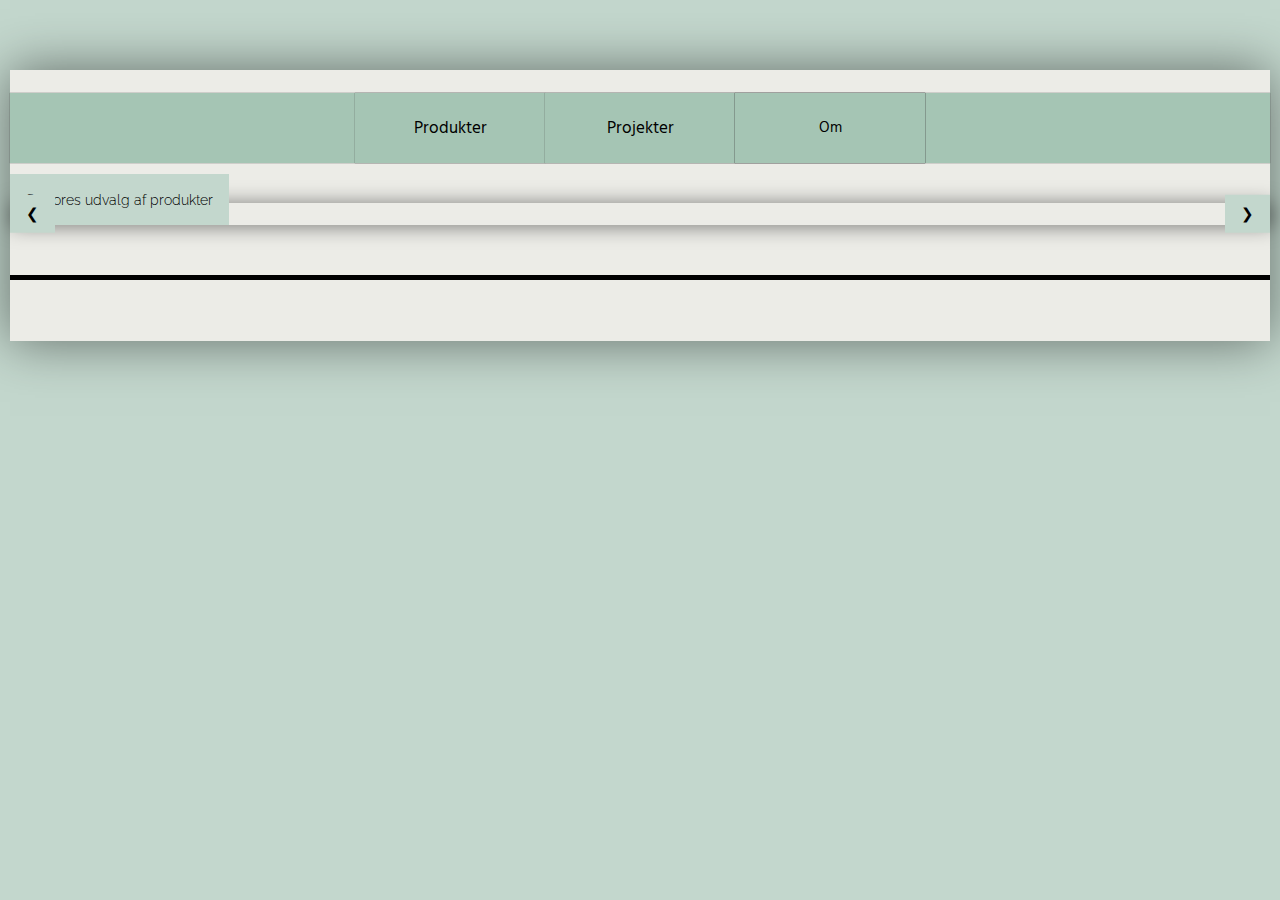
==== commit 18428fb7: ".." ====
--- a/index.html
+++ b/index.html
@@ -43,12 +43,14 @@
 
         <!--NORMAL MENU START-->
         <nav id="navigation">
-            <a href="projekter.html">
-                <div class="menu1">Projekter</div>
-            </a>
+
             <a href="produkter.html">
                 <div class="menu2">Produkter</div>
             </a>
+            <a href="produkter.html">
+                <div class="menu1">Projekter</div>
+            </a>
+
             <div class="dropdown2">
                 <button onclick="dropdownMenu()" class="dropbtn2">Om</button>
                 <div id="myDropdown2" class="dropdown-content2"> <a href="om_vaerksted.html">Værksted</a> <a href="om_butik.html">Butik</a>
@@ -74,7 +76,7 @@
                 <div class="w3-display-container mySlides">
                     <img data-billede src="#" alt="" style="width:100%">
                     <div class="w3-display-bottomleft w3-large w3-container w3-padding-10 w3-black">
-                        <p id="slidetekstboks">Se vores udvalg af produkter</p>
+                        <p class="slidetekstboks">Se vores udvalg af produkter</p>
                     </div>
                 </div>
             </a>
@@ -82,7 +84,7 @@
                 <div class="w3-display-container mySlides">
                     <img data-billede2 src="#" alt="" style="width:100%">
                     <div class="w3-display-middle w3-large w3-container w3-padding-16 w3-black">
-                        <p id="slidetekstboks">Prøv vores 360&#176; rundtur i værkstedet</p>
+                        <p class="slidetekstboks">Prøv vores 360&#176; rundtur i værkstedet</p>
                     </div>
                 </div>
             </a>
--- a/stylesheet.css
+++ b/stylesheet.css
@@ -3,9 +3,11 @@
     margin-bottom: 60px;
     margin-right: 10px;
     margin-left: 10px;
-    background-color: #c3d7cd;
+    background-color: #ecece7;
+    box-shadow: 0px 0px 1px 8px rgba(0, 0, 0, 0.5);
     -moz-box-shadow: 0px 2px 4px rgba(0, 0, 0, 0.5);
     -webkit-box-shadow: 0px 0px 50px rgba(0, 0, 0, .5);
+
     /*    background-color: #efe1d3;*/
     min-width: 300px;
     max-width: 415px;
@@ -13,6 +15,10 @@
     */
 }
 
+html {
+    background-color: #c3d7cd;
+}
+
 .slideshow-container {
     max-width: 5000px;
     position: relative;
@@ -39,15 +45,12 @@
     font-size: 0.9em;
 }
 
-#slidetekstboks {
+.slidetekstboks {
     text-align: center;
     font-size: 0.8em !important;
 }
 
-#slidetekstboks {
-    text-align: center;
-    font-size: 0.8em !important;
-}
+
 
 
 /*FONTS SLUT*/
@@ -126,7 +129,6 @@
 .header {
     margin-top: 15px;
     background-color: #ecece7;
-    margin-bottom: 10%;
 }
 
 .headerWrapper {
@@ -240,14 +242,16 @@
 
 /*FREDERIKS HOVER*/
 
+/*
 .header span:hover {
     border-bottom: 1.8px solid #000000;
     cursor: pointer;
     transition: all 200ms ease-in;
     transform: scale(1.5);
     color: #000000;
-    /* Styrer dropdownmenu teksten hoverfarve & underline*/
-}
+     Styrer dropdownmenu teksten hoverfarve & underline
+}
+*/
 
 .dropdown-content a:hover,
 .dropdown-content2 a:hover,
@@ -408,7 +412,6 @@
     font-family: 'Raleway', sans-serif;
     font-weight: 400;
     font-size: 0.9em;
-    border-bottom:
 }
 
 .aabningstider {
@@ -510,6 +513,7 @@
 
     width: 80%;
     height: auto;
+    border: none;
 }
 
 /*
@@ -578,14 +582,16 @@
 }
 
 .kontaktOverskrift {
-    padding: 0 20px;
+    text-align: left;
+    margin-left: 10%;
 }
 
 .vaerkstedVideo_overskrift {
     font-family: 'Hind Vadodara', sans-serif;
     font-size: 1.1em;
     text-align: left;
-    padding: 0 20px;
+    text-align: left;
+    margin-left: 10%;
 }
 
 .vrVideo {
@@ -659,7 +665,8 @@
 .butikVideo_overskrift {
     font-family: 'Hind Vadodara', sans-serif, bold;
     font-size: 1.1em;
-    text-align: center;
+    text-align: left;
+    margin-left: 10%;
 }
 
 .butikVideo {
@@ -719,6 +726,7 @@
     -moz-box-shadow: 1px 2px 4px rgba(0, 0, 0, 0.5);
     -webkit-box-shadow: 1px 2px 4px rgba(0, 0, 0, .5);
     box-shadow: 2px 1px 40px rgba(0, 0, 0, .5);
+    margin-bottom: 20px;
 }
 
 
@@ -749,7 +757,7 @@
     padding-top: 0px;
 }
 
-.sofabordeWrapper:nth-child(2) {
+.sofabordeWrapper {
     border-bottom: 3px;
     border-bottom-style: solid;
 }
@@ -855,18 +863,19 @@
         width: 60%;
     }
     .butikVideo {
-        width: 60vw;
-        height: 30vw;
-        margin-left: 15vw;
+        width: 80vw;
+        height: 350px;
+        margin: 0 10vw;
     }
     #filter button {
         width: 13vw;
     }
     .fb_logo,
     .ins_logo {
-        width: 21%;
+        width: 15%;
         margin: 15px 20px;
         cursor: pointer;
+        margin-left: 40px;
     }
     .someWrapper {
         width: 100%;
@@ -917,6 +926,7 @@
     }
     .farveskift {
         border-style: none;
+        margin-top: 15px;
     }
     #farveskift {
         margin-top: 0px;
@@ -957,9 +967,12 @@
         width: 100%
     }
     .vrVideo {
-        width: 60vw;
-        height: 30vw;
-        margin-left: 18vw;
+        width: 80vw;
+        height: 50vw;
+        margin-left: 10vw;
+    }
+    .projektVideo {
+        height: 350px;
     }
 }
 
@@ -983,6 +996,7 @@
     .w3-display-container {
         margin: 0;
         cursor: pointer;
+        margin-bottom: 50px;
 
     }
     .dropbtn {
@@ -1009,8 +1023,9 @@
     }
     .logo {
         width: 250px;
-        margin-left: 10px;
+        margin-left: -10px;
         margin-top: -35px;
+        margin-bottom: -124px;
     }
     .mySlides {
         width: 100% !important;
@@ -1154,6 +1169,7 @@
 
     #filter button {
         width: 20vw;
+        z-index: 999;
     }
     #navigation {
         justify-content: center;
@@ -1162,7 +1178,7 @@
     .dropbtn2,
     .menu1,
     .menu2 {
-        width: 200px;
+        width: 190px;
     }
 
     .mySlides {
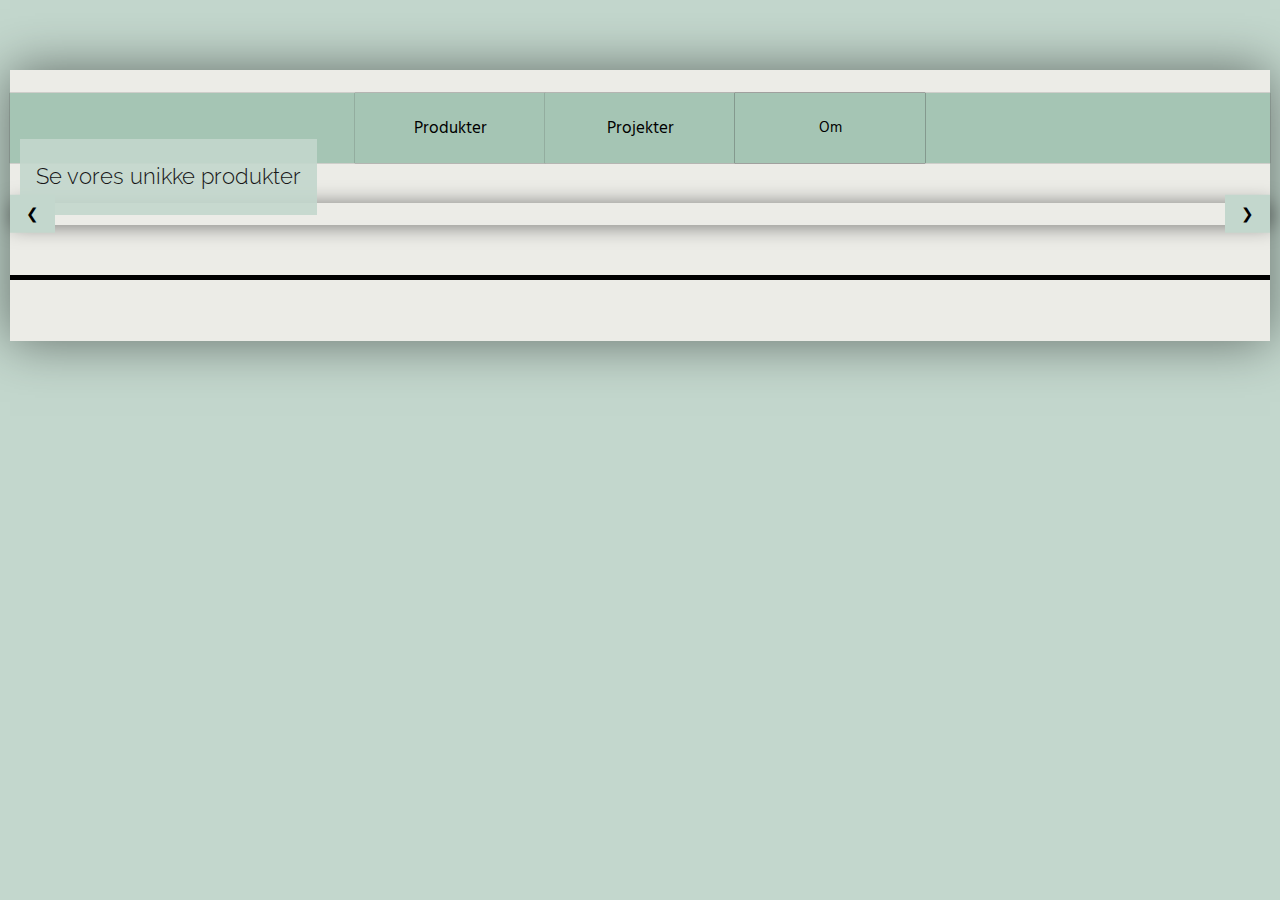
==== commit 2cc145b0: ".." ====
--- a/index.html
+++ b/index.html
@@ -61,7 +61,6 @@
     <!--NORMAL MENU SLUT-->
     <!-- NAV SLUT-->
 
-
     <!--
 <article class="slogan">w3-animate-fading
     <h2 data-slogan></h2>
@@ -76,24 +75,42 @@
                 <div class="w3-display-container mySlides">
                     <img data-billede src="#" alt="" style="width:100%">
                     <div class="w3-display-bottomleft w3-large w3-container w3-padding-10 w3-black">
-                        <p class="slidetekstboks">Se vores udvalg af produkter</p>
+                        <p id="slidetekstboks">Se vores unikke produkter </p>
+                    </div>
+                </div>
+            </a>
+            <a href="om_vaerksted.html">
+                <div class="w3-display-container mySlides">
+                    <img data-billede2 src="#" alt="" style="width:100%">
+                    <div class="w3-display-bottomleft w3-large w3-container w3-padding-10 w3-black">
+                        <p id="slidetekstboks">Oplev værkstedet i 360&#176;</p>
                     </div>
                 </div>
             </a>
             <a href="produkter.html">
                 <div class="w3-display-container mySlides">
-                    <img data-billede2 src="#" alt="" style="width:100%">
-                    <div class="w3-display-middle w3-large w3-container w3-padding-16 w3-black">
-                        <p class="slidetekstboks">Prøv vores 360&#176; rundtur i værkstedet</p>
+                    <img data-billede3 src="#" alt="" style="width:100%">
+                    <div class="w3-display-bottomleft w3-large w3-container w3-padding-10 w3-black">
+                        <p id="slidetekstboks">Vælg din helt egen farve</p>
                     </div>
                 </div>
             </a>
-
-            <a href="produkter.html"><img data-billede3 class="mySlides" src="#" alt="" style="width:100%"></a>
-            <a href="om_butik.html"><img data-billede4 class="mySlides" src="#" alt="" style="width:100%"></a>
-            <a href="projekter.html"><img data-billede5 class="mySlides" src="#" alt=""></a>
-
-
+            <a href="om_butik.html">
+                <div class="w3-display-container mySlides">
+                    <img data-billede4 src="#" alt="" style="width:100%">
+                    <div class="w3-display-bottomleft w3-large w3-container w3-padding-10 w3-black">
+                        <p id="slidetekstboks">Kom ind og se butikken</p>
+                    </div>
+                </div>
+            </a>
+            <a href="projekter.html">
+                <div class="w3-display-container mySlides">
+                    <img data-billede5 src="#" alt="" style="width:100%">
+                    <div class="w3-display-bottomleft w3-large w3-container w3-padding-10 w3-black">
+                        <p id="slidetekstboks">Følg vores spændende projekter</p>
+                    </div>
+                </div>
+            </a>
 
             <button class="w3-button w3-black w3-display-left" onclick="plusDivs(-1)">&#10094;</button>
             <button class="w3-button w3-black w3-display-right" onclick="plusDivs(1)">&#10095;</button>
--- a/stylesheet.css
+++ b/stylesheet.css
@@ -438,6 +438,11 @@
     margin-bottom: 20px;
 }
 
+.w3-display-bottomleft {
+    opacity: 0.9;
+    margin: 0 0 10px 10px;
+}
+
 .mySlides {
     width: 100% !important;
     box-shadow: 2px 1px 20px rgba(0, 0, 0, .5);
@@ -832,6 +837,11 @@
         cursor: pointer;
         margin-top: -22px;
     }
+
+    #slidetekstboks {
+        text-align: center;
+        font-size: 1em !important;
+    }
     .dropdown-content {
         display: none;
         position: absolute;
@@ -999,6 +1009,10 @@
         margin-bottom: 50px;
 
     }
+    #slidetekstboks {
+        text-align: center;
+        font-size: 1.2em !important;
+    }
     .dropbtn {
         color: #d4b6b9;
         padding: 7px;
@@ -1213,6 +1227,10 @@
         cursor: pointer;
 
     }
+    #slidetekstboks {
+        text-align: center;
+        font-size: 1.3em !important;
+    }
     .kontaktWrapper {
         margin-left: 5%;
     }
